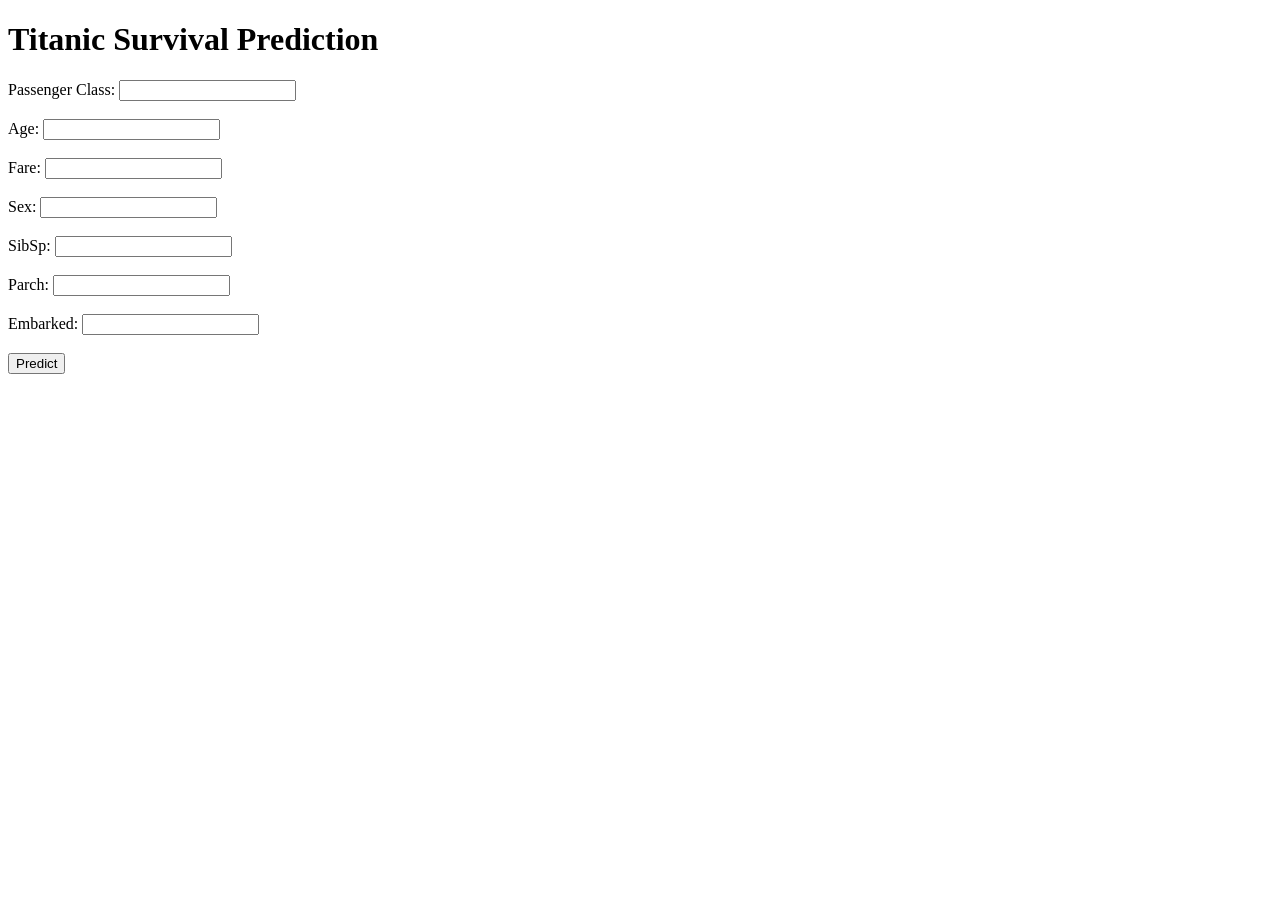
==== index.html @ 389626b6 "Add files via upload" ====
<!DOCTYPE html><html>
<head>
    <title>Titanic Survival Prediction</title>
</head>
<body><h1>Titanic Survival Prediction</h1>

<form method="POST">

    <label>Passenger Class:</label>
    <input type="number" name="pclass"><br><br>

    <label>Age:</label>
    <input type="number" name="age"><br><br>

    <label>Fare:</label>
    <input type="number" name="fare"><br><br>

    <label>Sex:</label>
    <input type="text" name="sex"><br><br>

    <label>SibSp:</label>
    <input type="number" name="sibsp"><br><br>

    <label>Parch:</label>
    <input type="number" name="parch"><br><br>

    <label>Embarked:</label>
    <input type="text" name="embarked"><br><br>

    <button type="submit">Predict</button>

</form>

</body>
</html>
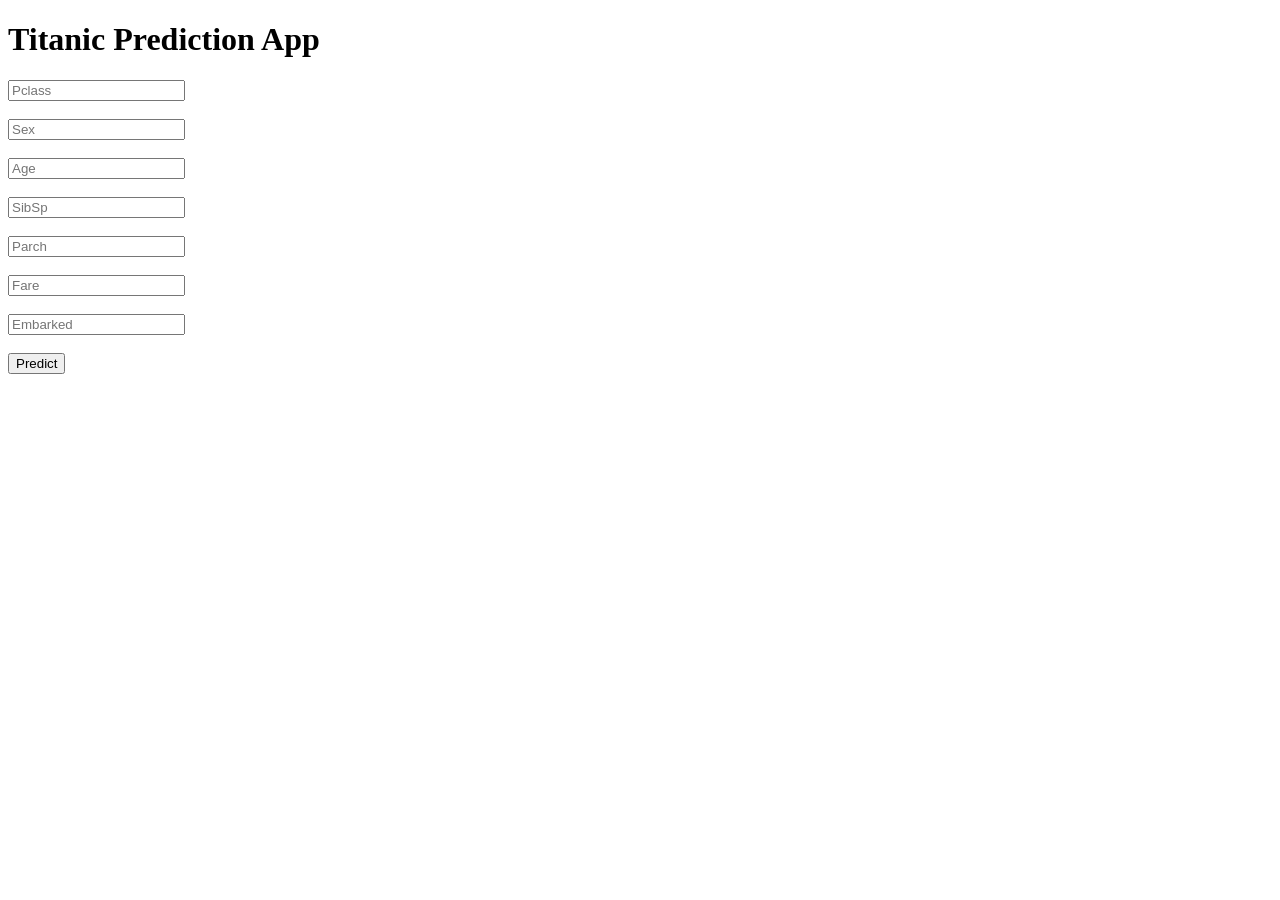
==== commit dad3e33b: "Add files via upload" ====
--- a/index.html
+++ b/index.html
@@ -1,35 +1,21 @@
-<!DOCTYPE html><html>
+<!DOCTYPE html>
+<html>
 <head>
-    <title>Titanic Survival Prediction</title>
+    <title>Titanic Prediction</title>
 </head>
-<body><h1>Titanic Survival Prediction</h1>
+<body>
+    <h1>Titanic Prediction App</h1>
 
-<form method="POST">
+    <form method="POST">
+        <input type="number" name="pclass" placeholder="Pclass"><br><br>
+        <input type="text" name="sex" placeholder="Sex"><br><br>
+        <input type="number" name="age" placeholder="Age"><br><br>
+        <input type="number" name="sibsp" placeholder="SibSp"><br><br>
+        <input type="number" name="parch" placeholder="Parch"><br><br>
+        <input type="number" step="0.01" name="fare" placeholder="Fare"><br><br>
+        <input type="text" name="embarked" placeholder="Embarked"><br><br>
 
-    <label>Passenger Class:</label>
-    <input type="number" name="pclass"><br><br>
-
-    <label>Age:</label>
-    <input type="number" name="age"><br><br>
-
-    <label>Fare:</label>
-    <input type="number" name="fare"><br><br>
-
-    <label>Sex:</label>
-    <input type="text" name="sex"><br><br>
-
-    <label>SibSp:</label>
-    <input type="number" name="sibsp"><br><br>
-
-    <label>Parch:</label>
-    <input type="number" name="parch"><br><br>
-
-    <label>Embarked:</label>
-    <input type="text" name="embarked"><br><br>
-
-    <button type="submit">Predict</button>
-
-</form>
-
+        <button type="submit">Predict</button>
+    </form>
 </body>
 </html>
